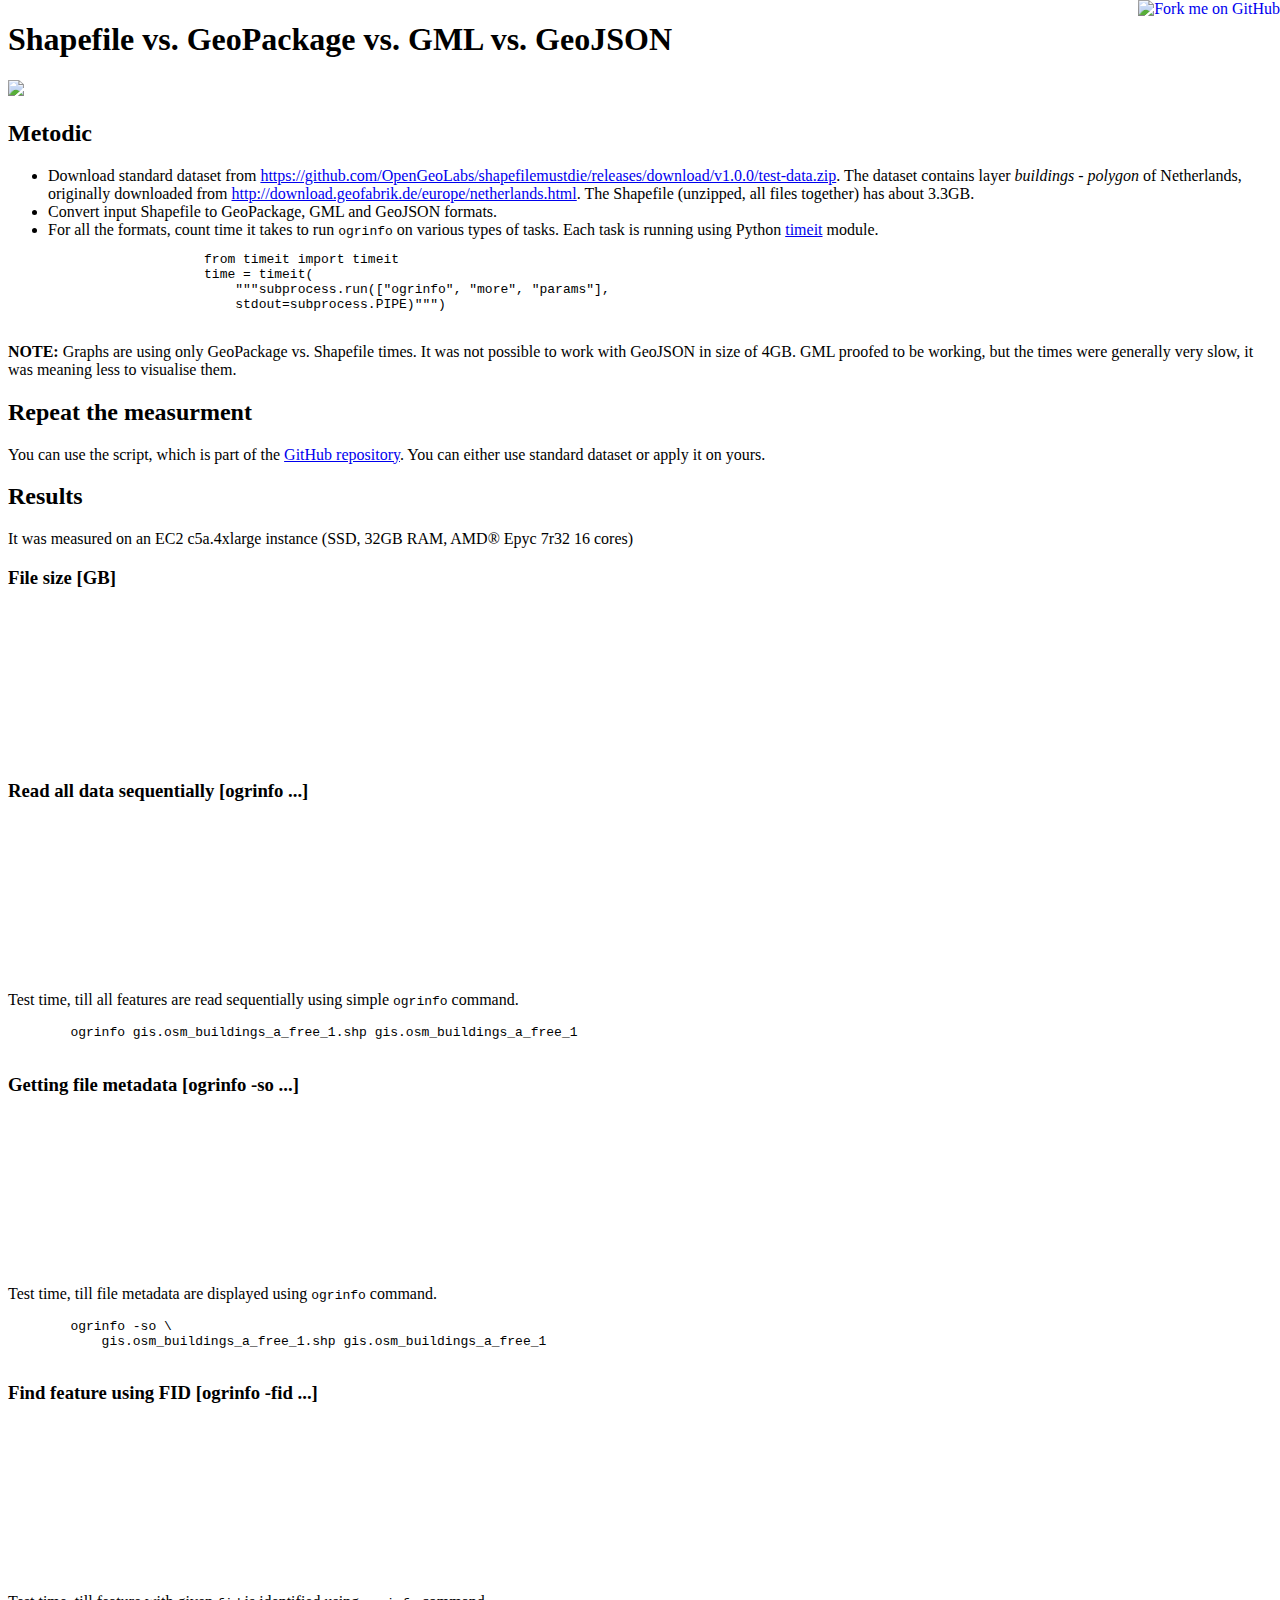
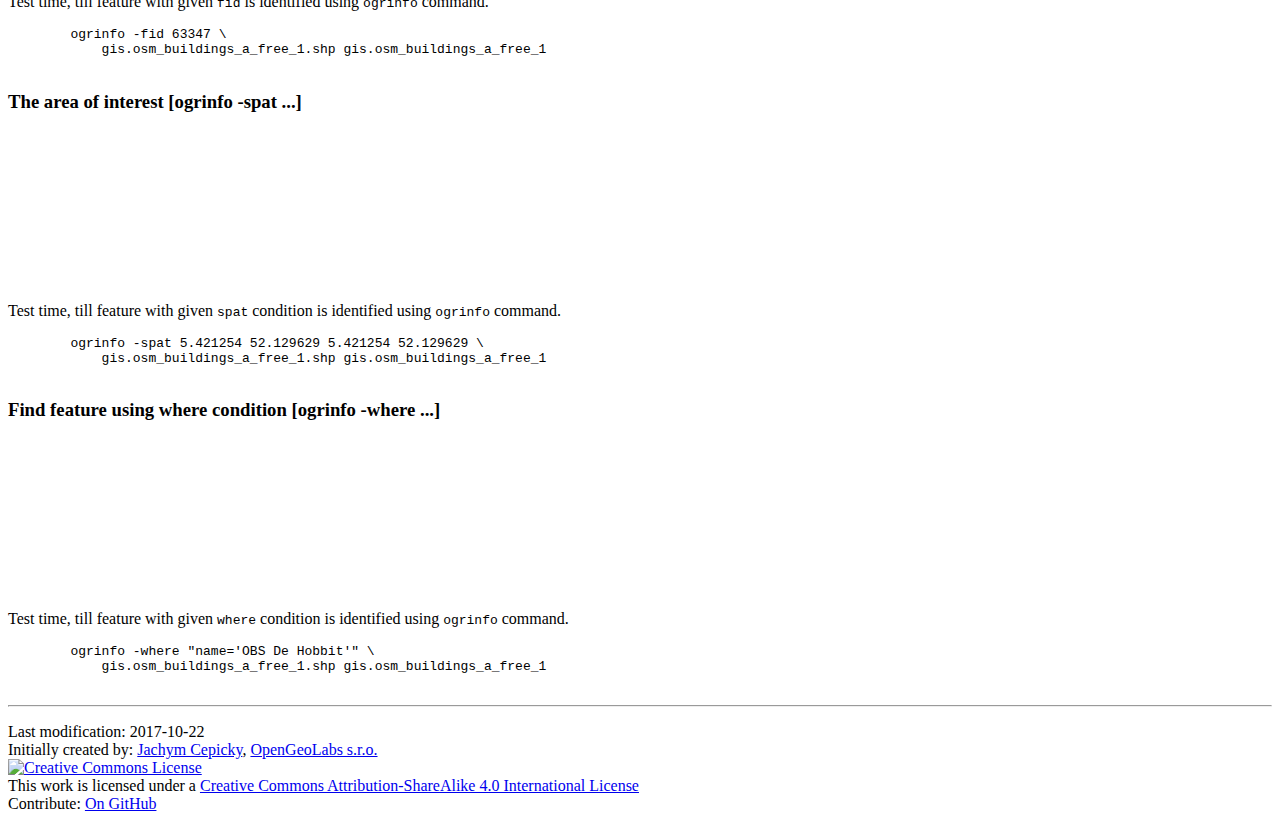
==== compare.html @ 13801f0c "Addint testing suite" ====
<!doctype html>

<html lang="en">
<head>
  <meta charset="utf-8">

  <title>Shapefile must die! The facts.</title>
  <meta name="description" content="Page explaining, why ESRI Shapefile is such a bad format and we should get rid of it. This page contains comparing test graphs of various spatial data formats.">
  <meta name="author" content="Jachym Cepicky - OpenGeoLabs.cz">
  <meta name="keywords" content="gis,#g,shapefile,ESRI Shapefile,bad,get rid of,die">
  <meta name="viewport" content="width=device-width, initial-scale=1, shrink-to-fit=no">
  <link rel="shortcut icon" href="images/icon.ico" type="image/x-icon">

  <link rel="stylesheet" href="css/styles.css?v=1.0">
  <link rel="stylesheet" href="https://maxcdn.bootstrapcdn.com/bootstrap/4.0.0-beta/css/bootstrap.min.css" integrity="sha384-/Y6pD6FV/Vv2HJnA6t+vslU6fwYXjCFtcEpHbNJ0lyAFsXTsjBbfaDjzALeQsN6M" crossorigin="anonymous">


  <!--[if lt IE 9]>
    <script src="https://cdnjs.cloudflare.com/ajax/libs/html5shiv/3.7.3/html5shiv.js"></script>
  <![endif]-->
</head>

<body>
     <a href="https://github.com/opengeolabs/shapefilemustdie"><img style="position: absolute; top: 0; right: 0; border: 0;" src="https://camo.githubusercontent.com/38ef81f8aca64bb9a64448d0d70f1308ef5341ab/68747470733a2f2f73332e616d617a6f6e6177732e636f6d2f6769746875622f726962626f6e732f666f726b6d655f72696768745f6461726b626c75655f3132313632312e706e67" alt="Fork me on GitHub" data-canonical-src="https://s3.amazonaws.com/github/ribbons/forkme_right_darkblue_121621.png"></a>
    <div class="container">
    <h1>Shapefile vs. GeoPackage vs. GML vs. GeoJSON</h1>
    <img class="format-logo img-thumbnail" src="images/ban-shapefile.png" />
    <p class="lead">
    </p>

    <h2>Metodic</h2>
    <ul>
        <li>
                Download standard dataset from
                <a href="https://github.com/OpenGeoLabs/shapefilemustdie/releases/download/v1.0.0/test-data.zip">https://github.com/OpenGeoLabs/shapefilemustdie/releases/download/v1.0.0/test-data.zip</a>.
                The dataset contains layer <em>buildings - polygon</em> of
                Netherlands, originally downloaded from
                <a
                        href="http://download.geofabrik.de/europe/netherlands.html">http://download.geofabrik.de/europe/netherlands.html</a>.
                The Shapefile (unzipped, all files together) has about 3.3GB.
        </li>
        <li> 
                Convert input Shapefile to GeoPackage, GML and GeoJSON formats.
        </li>
        <li>
                For all the formats, count time it takes to run
                <code>ogrinfo</code> on various types of tasks. Each task is
                running using Python <a
                        href="https://docs.python.org/3/library/timeit.html">timeit</a>
                module.
                <pre>
                    from timeit import timeit
                    time = timeit(
                        """subprocess.run(["ogrinfo", "more", "params"],
                        stdout=subprocess.PIPE)""")
                </pre>
    </ul>
    <p>
    <strong>NOTE: </strong> Graphs are using only GeoPackage vs. Shapefile
    times. It was not possible to work with GeoJSON in size of 4GB. GML proofed
    to be working, but the times were generally very slow, it was meaning less
    to visualise them.
    </p>
    <h2>Repeat the measurment</h2>
    You can use the script, which is part of the <a
                        href="http://github.com/opengeolabs/shapefilemustdie">GitHub
                        repository</a>. You can either use standard dataset or
                apply it on yours.

    <h2>Results</h2>
    <div id="test-results"></div>
    <p>
    It was measured on an EC2 c5a.4xlarge instance (SSD, 32GB RAM, AMD® Epyc 7r32 16 cores)
    </p>

    <h3>File size [GB]</h3>
    <div id="spat-data"></div>
    <canvas id="size-chart"></canvas>
    <p class="lead">
    </p>
    

    <h3>Read all data sequentially  [ogrinfo ...]</h3>
    <div id="spat-data"></div>
    <canvas id="seq-chart"></canvas>
    <p class="lead">
        Test time, till all features are read sequentially using simple
        <code>ogrinfo</code> command.
        <pre>
        ogrinfo gis.osm_buildings_a_free_1.shp gis.osm_buildings_a_free_1
        </pre>
    </p>

    <h3>Getting file metadata [ogrinfo -so ...]</h3>
    <div id="spat-data"></div>
    <canvas id="metadata-chart"></canvas>
    <p class="lead">
        Test time, till file metadata are displayed using
        <code>ogrinfo</code> command.
        <pre>
        ogrinfo -so \
            gis.osm_buildings_a_free_1.shp gis.osm_buildings_a_free_1
        </pre>
     </p>

    <h3>Find feature using FID [ogrinfo -fid ...]</h3>
    <div id="spat-data"></div>
    <canvas id="fid-chart"></canvas>
    <p class="lead">
        Test time, till feature with given <code>fid</code> is
        identified using <code>ogrinfo</code> command.
        <pre>
        ogrinfo -fid 63347 \
            gis.osm_buildings_a_free_1.shp gis.osm_buildings_a_free_1
        </pre>
    </p>

    <h3>The area of interest [ogrinfo -spat ...]</h3>
    <div id="spat-data"></div>
    <canvas id="spat-chart"></canvas>
    <p class="lead">
        Test time, till feature with given <code>spat</code> condition
        is identified using <code>ogrinfo</code> command.
        <pre>
        ogrinfo -spat 5.421254 52.129629 5.421254 52.129629 \
            gis.osm_buildings_a_free_1.shp gis.osm_buildings_a_free_1
        </pre>
    </p>

    <h3>Find feature using where condition [ogrinfo -where ...]</h3>
    <div id="spat-data"></div>
    <canvas id="where-chart"></canvas>
    <p class="lead">
        Test time, till feature with given <code>where</code> condition
        is identified using <code>ogrinfo</code> command.
        <pre>
        ogrinfo -where "name='OBS De Hobbit'" \
            gis.osm_buildings_a_free_1.shp gis.osm_buildings_a_free_1
        </pre>
    </p>

    <hr>

    <p>
    Last modification: 2017-10-22<br/>
    Initially created by: <a href="https://github.com/jachym/">Jachym Cepicky</a>,
                          <a href="http://opengeolabs.cz/en/home">OpenGeoLabs s.r.o.</a><br/>
    <a rel="license" href="http://creativecommons.org/licenses/by-sa/4.0/">
        <img alt="Creative Commons License" style="border-width:0" src="https://i.creativecommons.org/l/by-sa/4.0/88x31.png" /></a>
        <br />This work is licensed under a <a rel="license" href="http://creativecommons.org/licenses/by-sa/4.0/">Creative Commons Attribution-ShareAlike 4.0 International License</a><br />
    Contribute: <a href="https://github.com/opengeolabs/shapefilemustdie">On GitHub</a>
    </p>

    </div>

  <script src="https://code.jquery.com/jquery-3.2.1.slim.min.js" integrity="sha384-KJ3o2DKtIkvYIK3UENzmM7KCkRr/rE9/Qpg6aAZGJwFDMVNA/GpGFF93hXpG5KkN" crossorigin="anonymous"></script>
<script src="https://cdnjs.cloudflare.com/ajax/libs/popper.js/1.11.0/umd/popper.min.js" integrity="sha384-b/U6ypiBEHpOf/4+1nzFpr53nxSS+GLCkfwBdFNTxtclqqenISfwAzpKaMNFNmj4" crossorigin="anonymous"></script>
<script src="https://maxcdn.bootstrapcdn.com/bootstrap/4.0.0-beta/js/bootstrap.min.js" integrity="sha384-h0AbiXch4ZDo7tp9hKZ4TsHbi047NrKGLO3SEJAg45jXxnGIfYzk4Si90RDIqNm1" crossorigin="anonymous"></script>
<script src="https://cdnjs.cloudflare.com/ajax/libs/Chart.js/2.7.0/Chart.bundle.min.js"></script>
<script type="text/javascript">
var indata = {
  "size": {
    "ESRI Shapefile": 3479576609,
    "GPKG": 2830311424,
    "GML": 7188879952,
    "GeoJSON": 4024587564,
    "FlatGeobuf": 2801998840
  },
  "metadata": {
    "ESRI Shapefile": 0.10842616500030999,
    "GPKG": 0.01768560799973784,
    "GML": 0.009922048000134964,
    "GeoJSON": null,
    "FlatGeobuf": 0.014787324000280933
  },
  "fid": {
    "ESRI Shapefile": 0.11708477199999834,
    "GPKG": 0.016842241999711405,
    "GML": 1.0695189920002122,
    "GeoJSON": null,
    "FlatGeobuf": 0.015855214000112028
  },
  "where": {
    "ESRI Shapefile": 21.498628329999974,
    "GPKG": 0.925118215999646,
    "GML": 150.305511948,
    "GeoJSON": null,
    "FlatGeobuf": 12.44457889100022
  },
  "spat": {
    "ESRI Shapefile": 2.1773067189997164,
    "GPKG": 0.018055573999845365,
    "GML": 138.80121869899995,
    "GeoJSON": null,
    "FlatGeobuf": 0.016141144999892276
  },
  "seq": {
    "ESRI Shapefile": 17.635088592000102,
    "GPKG": 16.09325597299994,
    "GML": 147.5099645690002,
    "GeoJSON": null,
    "FlatGeobuf": 8.777913015000195
  }
};

var meta = {
  "spat": {
        "label": "The area of interest [ogrinfo -spat ...]",
        "yaxis": "Time [s]"
  },
  "seq": {
        "label": "Read all data sequentially  [ogrinfo ...]",
        "yaxis": "Time [s]"
  },
  "fid": {
        "label": "Find feature using FID [ogrinfo -fid ...]",
        "yaxis": "Time [s]"
  },
  "where": {
        "label": "Find feature using where condition [ogrinfo -where ...]",
        "yaxis": "Time [s]"
  },
  "size": {
        "label": "File size",
        "yaxis": "GB",
  },
  "metadata": {
        "label": "Getting file metadata [ogrinfo -so ...]",
        "yaxis": "Time [s]"
  }
};

for (var key in indata) {
        var data = {labels:[], datasets: [{data:[]}]};
        for (var frmt in indata[key]) {

             if (key != "size" && (frmt == "GeoJSON" || frmt == "GML")) {
                 continue;
             }

             if (key == "size") {
                var value = indata[key][frmt]/1024/1024/1024;
             }
             else {
                value = indata[key][frmt];
             }
            value = Math.round(value*100)/100;
            data.labels.push(frmt);
            data.datasets[0].data.push(value);
            data.datasets[0].label = meta[key].label;
            data.datasets[0].backgroundColor = 'rgba(0, 0, 133, 0.5)';
            data.datasets[0].borderColor = 'rgba(0, 0, 133, 0.5)';
        }
        var ctx = document.getElementById(key+"-chart").getContext('2d');
        var myBarChart = new Chart(ctx, {
            type: 'bar',
            data: data,
            options: {
                scales: {
                    yAxes: [{
                        ticks: {
                            beginAtZero:true
                        }
                    }]
                }
            }
        });

};
</script>
</body>
</html>
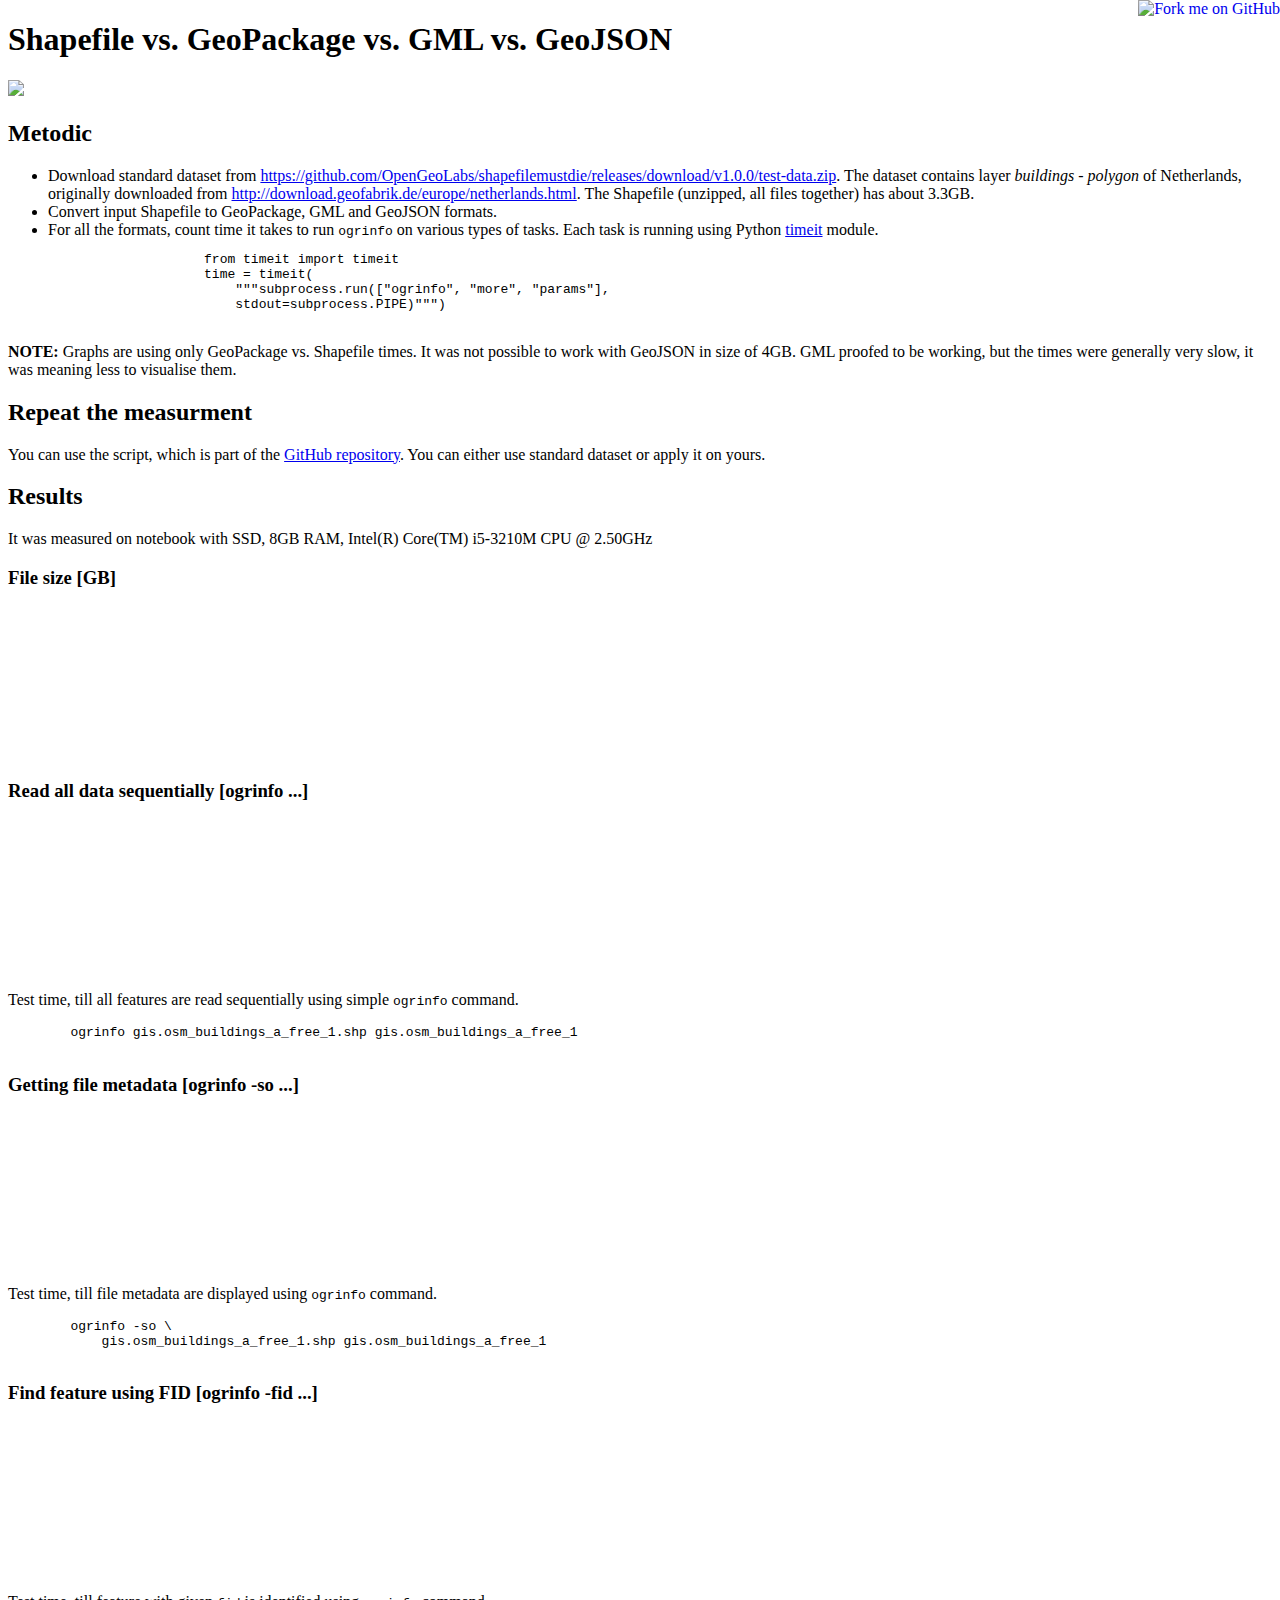
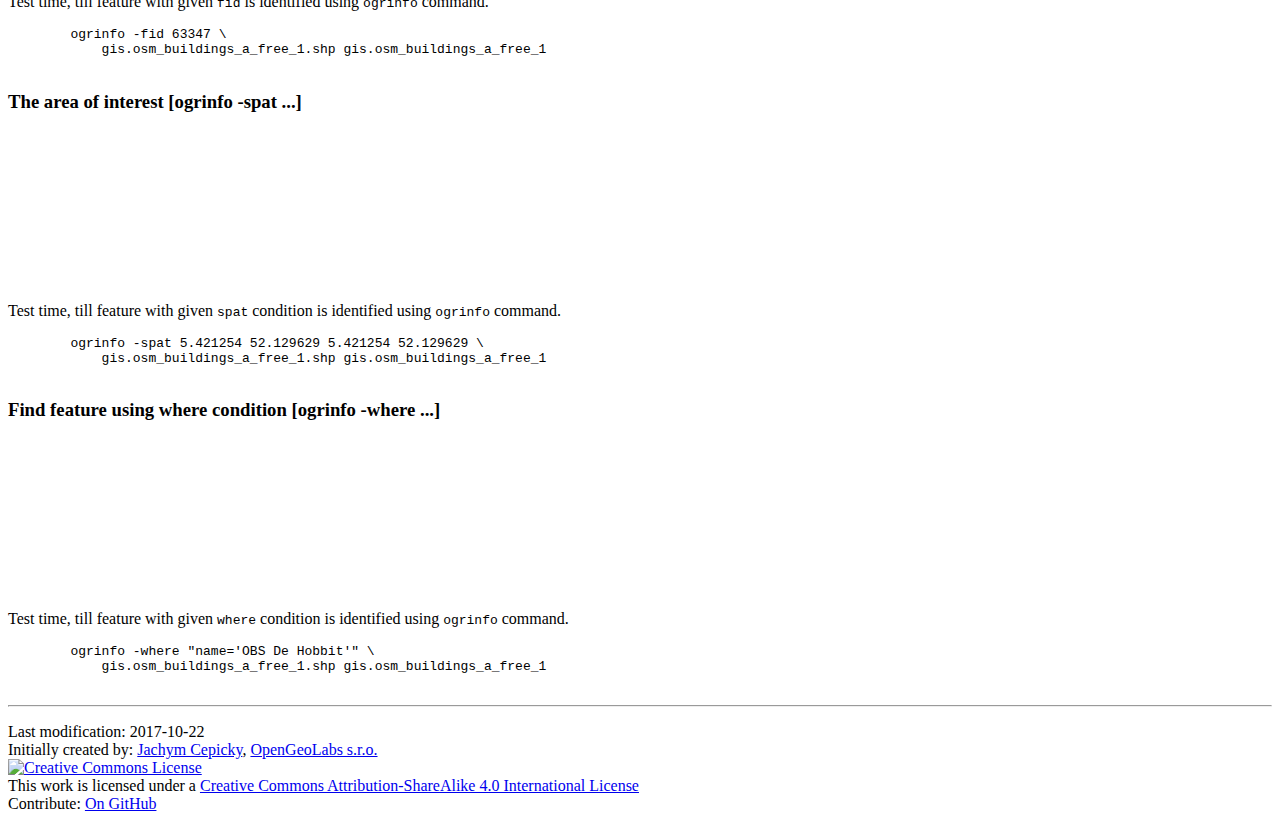
==== commit 36b1e5fb: "more visible color" ====
--- a/compare.html
+++ b/compare.html
@@ -70,7 +70,7 @@
     <h2>Results</h2>
     <div id="test-results"></div>
     <p>
-    It was measured on an EC2 c5a.4xlarge instance (SSD, 32GB RAM, AMD® Epyc 7r32 16 cores)
+    It was measured on notebook with SSD, 8GB RAM, Intel(R) Core(TM) i5-3210M CPU @ 2.50GHz
     </p>
 
     <h3>File size [GB]</h3>
@@ -159,47 +159,41 @@
 <script src="https://cdnjs.cloudflare.com/ajax/libs/Chart.js/2.7.0/Chart.bundle.min.js"></script>
 <script type="text/javascript">
 var indata = {
+  "spat": {
+    "GPKG": 0.048057263978989795,
+    "GML": 343.3025719569996,
+    "ESRI Shapefile": 16.999171105999267,
+    "GeoJSON": null
+  },
+  "seq": {
+    "GPKG": 241.53338077000808,
+    "GML": 604.6719867950014,
+    "ESRI Shapefile": 237.03450499402243,
+    "GeoJSON": null
+  },
+  "fid": {
+    "GPKG": 2.938916106009856,
+    "GML": 241.60755829000846,
+    "ESRI Shapefile": 0.34073773300042376,
+    "GeoJSON": null
+  },
+  "where": {
+    "GPKG": 7.732582016004017,
+    "GML": 377.7504133799812,
+    "ESRI Shapefile": 40.549172239989275,
+    "GeoJSON": null
+  },
   "size": {
+    "GPKG": 2830307328,
+    "GML": 6509654779,
     "ESRI Shapefile": 3479576609,
-    "GPKG": 2830311424,
-    "GML": 7188879952,
-    "GeoJSON": 4024587564,
-    "FlatGeobuf": 2801998840
+    "GeoJSON": 4024587722
   },
   "metadata": {
-    "ESRI Shapefile": 0.10842616500030999,
-    "GPKG": 0.01768560799973784,
-    "GML": 0.009922048000134964,
-    "GeoJSON": null,
-    "FlatGeobuf": 0.014787324000280933
-  },
-  "fid": {
-    "ESRI Shapefile": 0.11708477199999834,
-    "GPKG": 0.016842241999711405,
-    "GML": 1.0695189920002122,
-    "GeoJSON": null,
-    "FlatGeobuf": 0.015855214000112028
-  },
-  "where": {
-    "ESRI Shapefile": 21.498628329999974,
-    "GPKG": 0.925118215999646,
-    "GML": 150.305511948,
-    "GeoJSON": null,
-    "FlatGeobuf": 12.44457889100022
-  },
-  "spat": {
-    "ESRI Shapefile": 2.1773067189997164,
-    "GPKG": 0.018055573999845365,
-    "GML": 138.80121869899995,
-    "GeoJSON": null,
-    "FlatGeobuf": 0.016141144999892276
-  },
-  "seq": {
-    "ESRI Shapefile": 17.635088592000102,
-    "GPKG": 16.09325597299994,
-    "GML": 147.5099645690002,
-    "GeoJSON": null,
-    "FlatGeobuf": 8.777913015000195
+    "GPKG": 3.129738196992548,
+    "GML": 258.6620598669979,
+    "ESRI Shapefile": 0.37446932701277547,
+    "GeoJSON": null
   }
 };
 
@@ -265,6 +259,7 @@
                 }
             }
         });
+        console.log(myBarChart);
 
 };
 </script>
